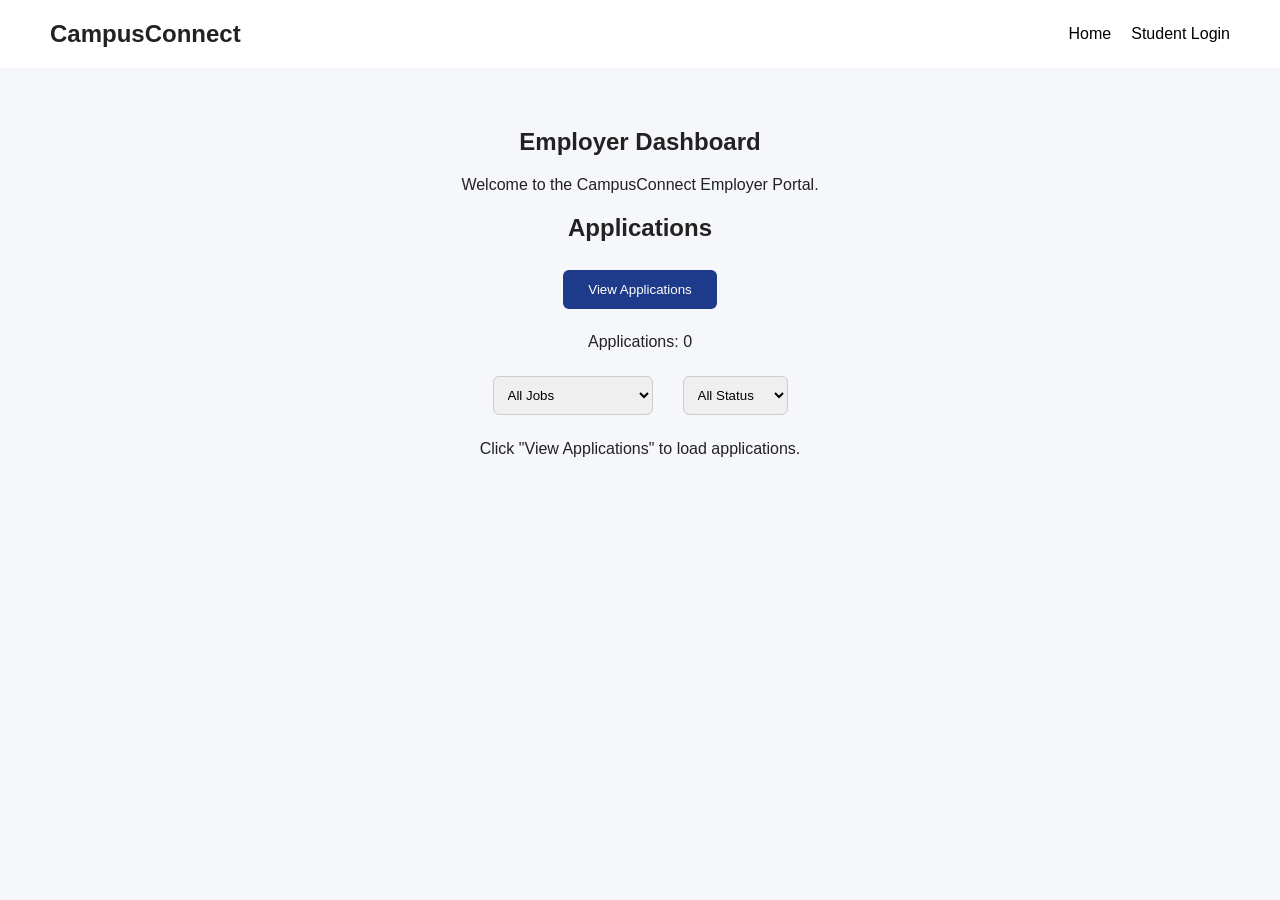
==== frontend/employer.html @ 3c1552f9 "Initial CampusConnect project" ====
<!DOCTYPE html>
<html lang="en">

<head>

    <meta charset="UTF-8">

    <meta
        name="viewport"
        content="width=device-width, initial-scale=1.0"
    >

    <title>CampusConnect - Employer</title>

    <link
        rel="stylesheet"
        href="style.css"
    >

</head>

<body>

<nav>

    <div class="logo">
        CampusConnect
    </div>

    <div class="menu">

        <a href="index.html">
            Home
        </a>

        <a href="login.html">
            Student Login
        </a>

    </div>

</nav>


<section class="employer-dashboard">

    <h1>
        Employer Dashboard
    </h1>

    <p>
        Welcome to the CampusConnect Employer Portal.
    </p>


    <h2>
        Applications
    </h2>


    <!-- LOAD APPLICATIONS -->

    <button
        type="button"
        id="load-button"
    >
        View Applications
    </button>


    <!-- APPLICATION COUNT -->

    <p id="application-count">
        Applications: 0
    </p>


    <!-- FILTERS -->

    <div class="filters">

        <select id="job-filter">

            <option value="all">
                All Jobs
            </option>

            <option value="1">
                Java Developer
            </option>

            <option value="2">
                Frontend Developer
            </option>

            <option value="3">
                Python Developer
            </option>

        </select>


        <select id="status-filter">

            <option value="all">
                All Status
            </option>

            <option value="Applied">
                Applied
            </option>

            <option value="Shortlisted">
                Shortlisted
            </option>

            <option value="Selected">
                Selected
            </option>

            <option value="Rejected">
                Rejected
            </option>

        </select>

    </div>


    <!-- APPLICATIONS WILL APPEAR HERE -->

    <div id="employer-applications">

        <p>
            Click "View Applications" to load applications.
        </p>

    </div>

</section>


<!-- IMPORTANT -->

<script src="employer.js"></script>

</body>

</html>
---- frontend/style.css ----
* {
    box-sizing: border-box;
}


body {
    margin: 0;
    font-family: Arial, sans-serif;
    background: #f5f7fa;
    color: #222;
}


nav {
    display: flex;
    justify-content: space-between;
    align-items: center;
    padding: 20px 50px;
    background: white;
}


.logo {
    font-size: 24px;
    font-weight: bold;
}


.menu {
    display: flex;
    gap: 20px;
    align-items: center;
}


.menu a {
    text-decoration: none;
    color: black;
    font-weight: 500;
}


button {
    padding: 12px 25px;
    margin: 8px;
    border: none;
    border-radius: 6px;
    cursor: pointer;
    background: #1e3a8a;
    color: white;
}


button:hover {
    opacity: 0.9;
}


.hero {
    text-align: center;
    padding: 100px 20px;
}


.hero h1 {
    font-size: 50px;
    color: green;
}


.hero p {
    font-size: 20px;
}


.jobs {
    text-align: center;
    padding: 50px 20px;
}


.jobs h2 {
    font-size: 32px;
}


.job-filter {
    margin: 20px;
}


.job-filter select,
.filters select {
    padding: 10px;
    border-radius: 6px;
    border: 1px solid #ccc;
}


.job-container {
    display: flex;
    justify-content: center;
    flex-wrap: wrap;
    gap: 25px;
}


.job-card {
    background: white;
    width: 280px;
    padding: 25px;
    border-radius: 10px;
    box-shadow: 0 4px 10px rgba(0,0,0,0.1);
}


.job-card h3 {
    font-size: 22px;
}


.job-details {
    display: none;
    width: 500px;
    max-width: 90%;
    margin: 50px auto;
    padding: 30px;
    background: white;
    border-radius: 10px;
    box-shadow: 0 4px 10px rgba(0,0,0,0.1);
}


.application-form,
.login-section {
    width: 500px;
    max-width: 90%;
    margin: 50px auto;
    padding: 30px;
    background: white;
    border-radius: 10px;
    box-shadow: 0 4px 10px rgba(0,0,0,0.1);
}


.application-form form,
.login-section form {
    display: flex;
    flex-direction: column;
    gap: 10px;
}


.application-form input,
.login-section input {
    padding: 12px;
    margin-bottom: 10px;
}


#success-message,
#login-message,
#register-message {
    font-weight: bold;
    margin-top: 20px;
}


#my-applications {
    padding: 50px;
    text-align: center;
}


.application-card {
    background: white;
    padding: 20px;
    margin: 15px auto;
    max-width: 900px;
    border: 1px solid #ddd;
    border-radius: 10px;
    text-align: left;
}


.application-status {
    font-weight: bold;
    padding: 5px 10px;
    border-radius: 5px;
}


.status-applied {
    color: #856404;
    background: #fff3cd;
}


.status-shortlisted {
    color: #004085;
    background: #cce5ff;
}


.status-selected {
    color: #155724;
    background: #d4edda;
}


.status-rejected {
    color: #721c24;
    background: #f8d7da;
}


.employer-dashboard {
    padding: 40px;
    text-align: center;
}


.filters {
    display: flex;
    justify-content: center;
    gap: 30px;
    margin: 25px;
}


.resume-buttons {
    margin-top: 15px;
}


.error-message {
    color: red;
}


#no-jobs-message {
    display: none;
}
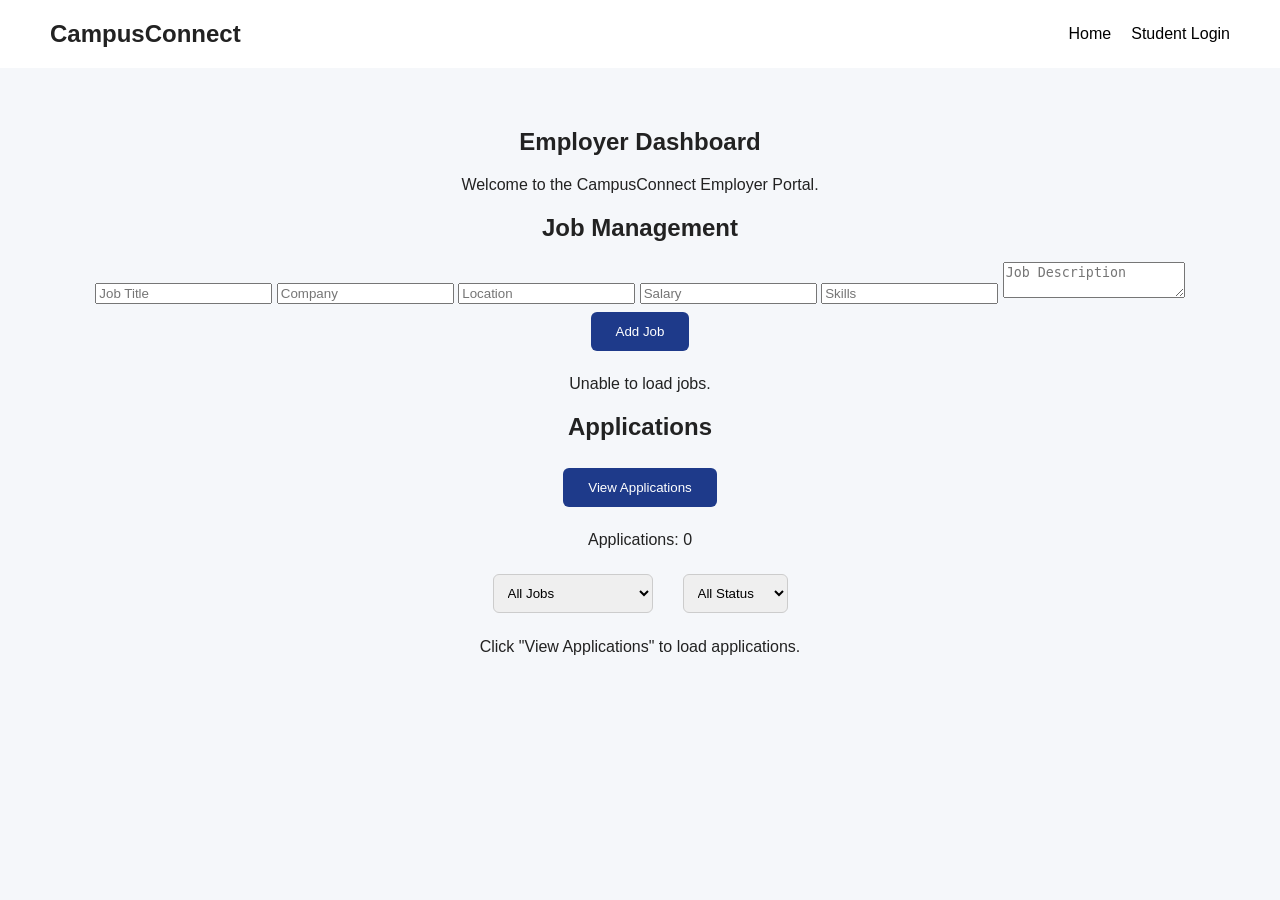
==== commit 8da6cc05: "Add employer job management" ====
--- a/frontend/employer.html
+++ b/frontend/employer.html
@@ -51,7 +51,32 @@
     <p>
         Welcome to the CampusConnect Employer Portal.
     </p>
+<h2>Job Management</h2>
 
+<div class="job-management">
+
+    <input type="text" id="job-title" placeholder="Job Title">
+
+    <input type="text" id="job-company" placeholder="Company">
+
+    <input type="text" id="job-location" placeholder="Location">
+
+    <input type="text" id="job-salary" placeholder="Salary">
+
+    <input type="text" id="job-skills" placeholder="Skills">
+
+    <textarea id="job-description"
+              placeholder="Job Description"></textarea>
+
+    <button id="add-job-button">
+        Add Job
+    </button>
+
+</div>
+
+<div id="jobs-container">
+    No jobs loaded.
+</div>
 
     <h2>
         Applications
